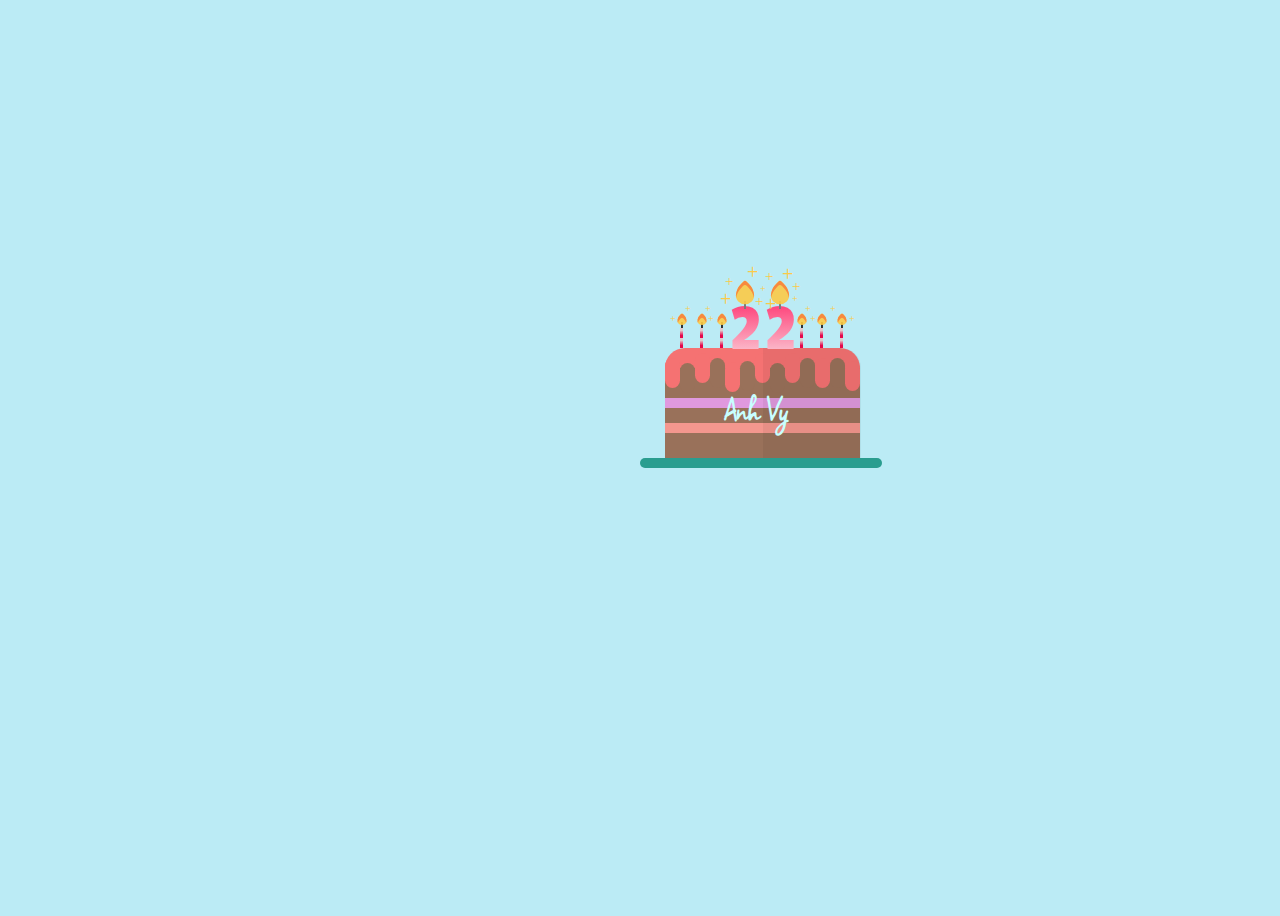
==== index.html @ c55e1da1 "first commit" ====
<html lang="en">

<head>
    <meta charset="UTF-8">
    <meta http-equiv="X-UA-Compatible" content="IE=edge">
    <meta name="viewport" content="width=device-width, initial-scale=1.0">
    <link href='https://fonts.googleapis.com/css?family=Paytone+One' rel='stylesheet' type='text/css'>
    <link href='https://fonts.googleapis.com/css?family=Square+Peg' rel='stylesheet' type='text/css'>
    <link rel="stylesheet" href="birthday cake.css">
    <title>Document</title>
</head>

<body>
    <div class="container">
        <div class="bdayCake"></div>
        <div class="plate"></div>
        <div class="cream"></div>
        <!-- <section class="number">
            <span class="numberCandle1">2</span>
            <span class="numberCandle1" style="margin-left: 5px;">2</span>
        </section> -->
        <div class="number">
            <div class="numberCandle1">2</div>
            <div class="numberCandle2">2</div>
        </div>
        <div class="candle"></div>
        <div class="candle" style="margin-left: 20px;"></div>
        <div class="candle" style="margin-left: 40px;"></div>
        <div class="candle" style="margin-left: 120px;"></div>
        <div class="candle" style="margin-left: 140px;"></div>
        <div class="candle" style="margin-left: 160px;"></div>
        <div class="numberFlame">
            <div class="one">+</div>
            <div class="two">+</div>
            <div class="three">+</div>
            <div class="four">+</div>
            <div class="five">+</div>
        </div>
        <div class="candleFlame">
            <div class="candleone">+</div>
            <div class="candletwo">+</div>
            <div class="candlethree">+</div>
            <div class="candlefour">+</div>
        </div>
        <div class="name">Anh Vy</div>
    </div>

    <!-- <script src="birthday cake.css"></script> -->
</body>

</html>
---- birthday cake.css ----
:root {
    --flame-color: #fcca46;
    --plate-color: #99715a;
    --cream-color: #f57272;
}

body {
    /* background-color: rgb(240, 207, 213); */
    background-color: #bbebf5;
    display: flex;
    height: 100vh;
    justify-content: center;
    align-items: center;
}

.container {
    position: relative;
}

.bdayCake {
    position: relative;
    left: -100px;
    top: 100px;

}

.plate {
    position: absolute;
    width: 242px;
    height: 10px;
    border-radius: 10px;
    background-color: #2a9d8f;
}

.plate:before {
    content: "";
    position: absolute;
    width: 195px;
    height: 90px;
    background-color: var(--plate-color);
    top: -90px;
    left: 25px;
}

.plate::after {
    content: "";
    position: absolute;
    width: 195px;
    left: 25px;
    background-color: #e099de;
    top: -60px;
    height: 10px;
    box-shadow: 0px 25px #f4978e;
}

.cream {
    position: absolute;
    background-color: var(--cream-color);
    width: 195px;
    height: 20px;
    left: 25px;
    top: -110px;
    border-radius: 20px 20px 0 0;
}

.cream:before {
    content: "";
    position: absolute;
    background-color: var(--cream-color);
    width: 15px;
    height: 30px;
    top: 10px;
    border-radius: 20px;
    box-shadow: 15px 5px var(--plate-color), 30px -5px var(--cream-color), 45px 0px var(--plate-color), 60px 4px var(--cream-color), 75px 3px var(--plate-color), 90px -5px var(--cream-color), 105px 5px var(--plate-color), 120px -5px var(--cream-color), 135px 0px var(--plate-color), 150px 0px var(--cream-color), 165px 0px var(--plate-color), 180px 3px var(--cream-color);
}

.cream:after {
    position: absolute;
    content: "";
    background-color: rgba(0, 0, 0, 0.05);
    width: 97.5px;
    height: 110px;
    left: 98px;
    border-radius: 0 20px 0 0;
}

.candle {
    position: absolute;
    width: 3px;
    height: 20px;
    background: repeating-linear-gradient(#fae0e4, #fae0e4, 5px, #ff0a54, #ff0a54 10px);
    box-shadow: inset -5px 0px rgba(0, 0, 0, 0.1);
    top: -130px;
    left: 40px;
}

.candle:before {
    content: "";
    position: absolute;
    background-color: #333;
    width: 1.5px;
    height: 6px;
    left: 1px;
    top: -6px;
}

.candle:after {
    content: "";
    position: absolute;
    width: 10px;
    height: 10px;
    background-color: #fcca46;
    border-radius: 80% 15% 55% 50%/ 55% 15% 80% 50%;
    box-shadow: inset -3px 3px #fe7f2d;
    transform: rotate(-45deg);
    top: -13px;
    left: -3.5px;
    opacity: 0.9;
    animation: scale .5s ease-out infinite;
}

.numberFlame {
    position: absolute;
}

.numberFlame:before {
    content: "";
    background-color: rgba(0, 0, 0, 0.1);
    height: 10px;
    width: 110px;
    border-radius: 0 10px 10px 0;
    top: 0;
    left: 123;
}

.one {
    position: absolute;
    color: var(--flame-color);
    font-size: 20px;
    top: -170px;
    left: 80px;
    text-shadow: 27px -27px var(--flame-color);
    animation: flash .5s ease infinite alternate;
}

.two {
    position: absolute;
    color: var(--flame-color);
    font-size: 15px;
    top: -185px;
    left: 85px;
    text-shadow: 30px 20px var(--flame-color);
    animation: flash .8s ease infinite alternate;
}

.three {
    position: absolute;
    color: var(--flame-color);
    font-size: 10px;
    top: -175px;
    left: 120px;
    text-shadow: 32px 10px var(--flame-color);
    animation: flash .3s ease infinite alternate;
}

.four {
    position: absolute;
    color: var(--flame-color);
    font-size: 15px;
    top: -190px;
    left: 125px;
    text-shadow: 27px 10px var(--flame-color);
    animation: flash .6s ease infinite alternate;
}

.five {
    position: absolute;
    color: var(--flame-color);
    font-size: 20px;
    top: -165px;
    left: 125px;
    text-shadow: 17px -30px var(--flame-color);
    animation: flash 1s ease infinite alternate;
}

.candleFlame {
    position: absolute;
}

.candleone{
    position: absolute;
    color: var(--flame-color);
    font-size: 10px;
    top: -155px;
    left: 45px;
    text-shadow: 20px 0px var(--flame-color);
    animation: flash 0.4s ease infinite alternate;
}

.candletwo{
    position: absolute;
    color: var(--flame-color);
    font-size: 10px;
    top: -145px;
    left: 30px;
    text-shadow: 38px 0px var(--flame-color);
    animation: flash 0.6s ease infinite alternate;
}

.candlethree{
    position: absolute;
    color: var(--flame-color);
    font-size: 10px;
    top: -155px;
    left: 165px;
    text-shadow: 25px 0px var(--flame-color);
    animation: flash 0.45s ease infinite alternate;
}

.candlefour{
    position: absolute;
    color: var(--flame-color);
    font-size: 10px;
    top: -145px;
    left: 170px;
    text-shadow: 39px 0px var(--flame-color);
    animation: flash 0.65s ease infinite alternate;
}



.numberCandle1 {
    display: inline-block;
    font-size: 60px;
    font-family: 'Paytone One', sans-serif;
    background: -webkit-linear-gradient(#ff0a54, #fae0e4);
    -webkit-background-clip: text;
    -webkit-text-fill-color: transparent;
    /* margin-left: 8px; */
}

.numberCandle1:before {
    content: "";
    position: absolute;
    background-color: rgb(124, 122, 122);
    width: 2px;
    height: 8px;
    left: 14px;
    top: 19px;
}

.numberCandle1:after {
    content: "";
    position: absolute;
    width: 20px;
    height: 20px;
    background-color: #fcca46;
    border-radius: 80% 15% 55% 50%/ 55% 15% 80% 50%;
    box-shadow: inset -3px 3px #fe7f2d;
    transform: rotate(-45deg);
    top: 2px;
    left: 5px;
    opacity: 0.9;
    animation: scale .5s ease-out infinite;
}

.numberCandle2 {
    display: inline-block;
    font-size: 60px;
    font-family: 'Paytone One', sans-serif;
    background: -webkit-linear-gradient(#ff0a54, #fae0e4);
    -webkit-background-clip: text;
    -webkit-text-fill-color: transparent;
}

.numberCandle2:before {
    content: "";
    position: absolute;
    background-color: rgb(124, 122, 122);
    width: 2px;
    height: 8px;
    left: 49px;
    top: 19px;
}

.numberCandle2:after {
    content: "";
    position: absolute;
    width: 20px;
    height: 20px;
    background-color: #fcca46;
    border-radius: 80% 15% 55% 50%/ 55% 15% 80% 50%;
    box-shadow: inset -3px 3px #fe7f2d;
    transform: rotate(-45deg);
    top: 2px;
    left: 40px;
    opacity: 0.9;
    animation: scale .5s ease-out infinite;
}

.number {
    position: absolute;
    top: -176px;
    left: 90px;
    white-space: nowrap;
    text-overflow: ellipsis;

}

.name{
    position: absolute;
    top: -70px;
    left: 85px;
    font-family: 'Square Peg', sans-serif;
    font-size: 35px;
    color: rgb(200, 255, 255);
    font-weight: 600;
    white-space: nowrap;
}

@keyframes scale {
    0% {
        transform: scaleY(1) rotate(-45deg);
        opacity: 0.9;
    }

    50% {
        transform: scaleY(0.9) rotate(-45deg);
        opacity: 0.8;
    }

    100% {
        transform: scaleY(1) rotate(-45deg);
        opacity: 0.9;
    }
}

@keyframes flash {
    from {
        opacity: 1;
    }

    to {
        opacity: 0.1;
    }
}
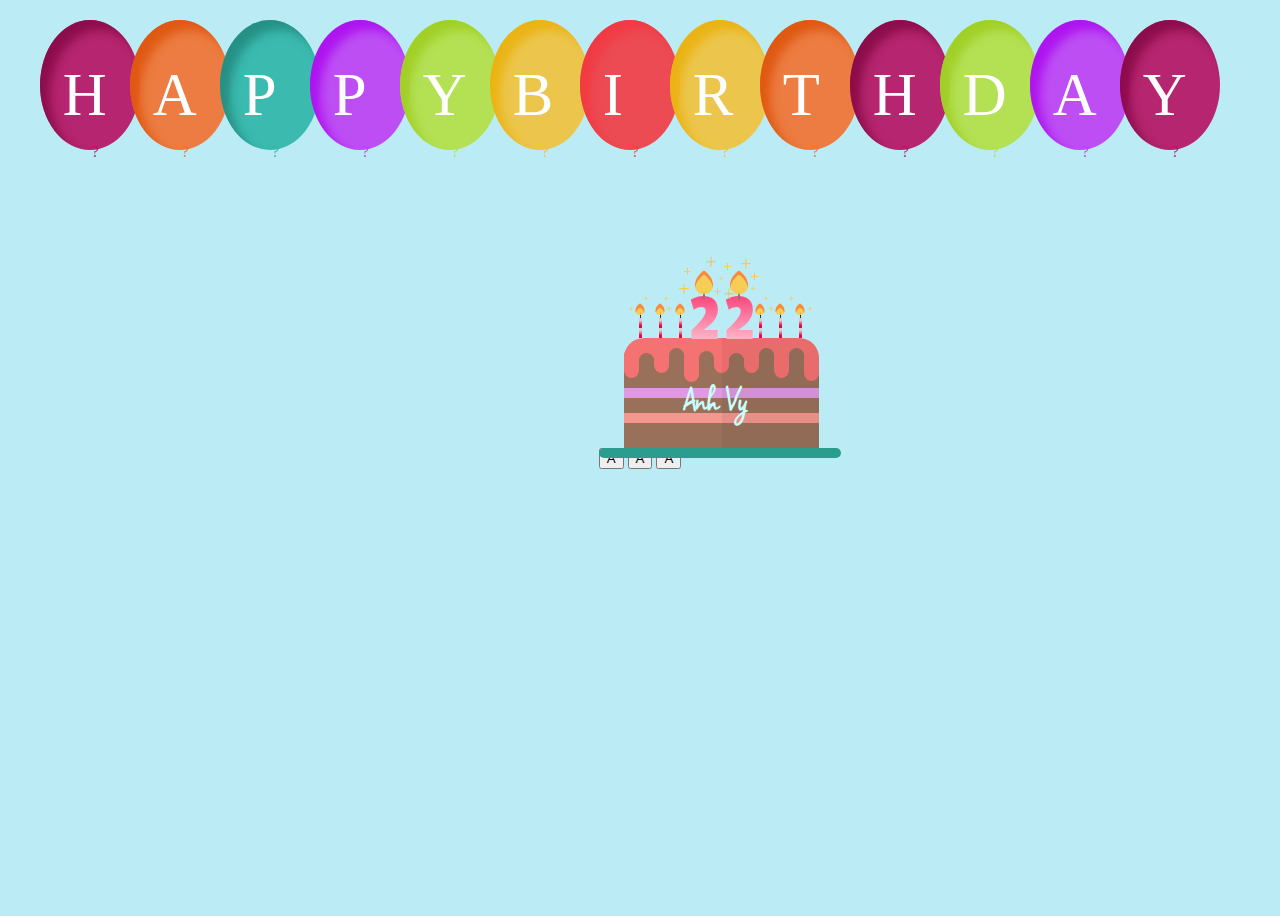
==== commit 974bbe8b: "complete cake and balloons" ====
--- a/index.html
+++ b/index.html
@@ -6,8 +6,28 @@
     <meta name="viewport" content="width=device-width, initial-scale=1.0">
     <link href='https://fonts.googleapis.com/css?family=Paytone+One' rel='stylesheet' type='text/css'>
     <link href='https://fonts.googleapis.com/css?family=Square+Peg' rel='stylesheet' type='text/css'>
+    <link href="https://fonts.googleapis.com/css?family=Wendy+One" rel="stylesheet" type="text/css">
     <link rel="stylesheet" href="birthday cake.css">
     <title>Document</title>
+
+    <script>
+        if (document.location.search.match(/type=embed/gi)) {
+            window.parent.postMessage('resize', "*");
+        }
+    </script>
+
+    <script>
+        window.open = function () { };
+        window.print = function () { };
+        // Support hover state for mobile.
+        if (false) {
+            window.ontouchstart = function () { };
+        }
+    </script>
+
+    <script type="text/javascript" src="chrome-extension://bfbmjmiodbnnpllbbbfblcplfjjepjdn/js/injected.js">
+    </script>
+
 </head>
 
 <body>
@@ -43,6 +63,48 @@
             <div class="candlefour">+</div>
         </div>
         <div class="name">Anh Vy</div>
+
+        <div class="balloon-container">
+            <div class="balloon">
+                <div><span>H</span>
+                </div>
+                <div><span>A</span>
+                </div>
+                <div><span>P</span>
+                </div>
+                <div><span>P</span>
+                </div>
+                <div><span>Y</span>
+                </div>
+                <div><span>B</span>
+                </div>
+                <div><span>I</span>
+                </div>
+                <div><span>R</span>
+                </div>
+                <div><span>T</span>
+                </div>
+                <div><span>H</span>
+                </div>
+                <div><span>D</span>
+                </div>
+                <div><span>A</span>
+                </div>
+                <div><span>Y</span>
+                </div>
+                <div><span>V</span>
+                </div>
+                <div><span>Y</span>
+                </div>
+            </div>
+        </div>
+
+        <div class="control-container">
+            <button>A</button>
+            <button>A</button>
+            <button>A</button>
+        </div>
+
     </div>
 
     <!-- <script src="birthday cake.css"></script> -->
--- a/birthday cake.css
+++ b/birthday cake.css
@@ -2,6 +2,8 @@
     --flame-color: #fcca46;
     --plate-color: #99715a;
     --cream-color: #f57272;
+    --space-between-balloon: 90px;
+    /* --length-of-all-baloon: 0px+var(--length-of-all-baloon) + var(--space-between-balloon); */
 }
 
 body {
@@ -15,6 +17,7 @@
 
 .container {
     position: relative;
+
 }
 
 .bdayCake {
@@ -187,7 +190,7 @@
     position: absolute;
 }
 
-.candleone{
+.candleone {
     position: absolute;
     color: var(--flame-color);
     font-size: 10px;
@@ -197,7 +200,7 @@
     animation: flash 0.4s ease infinite alternate;
 }
 
-.candletwo{
+.candletwo {
     position: absolute;
     color: var(--flame-color);
     font-size: 10px;
@@ -207,7 +210,7 @@
     animation: flash 0.6s ease infinite alternate;
 }
 
-.candlethree{
+.candlethree {
     position: absolute;
     color: var(--flame-color);
     font-size: 10px;
@@ -217,7 +220,7 @@
     animation: flash 0.45s ease infinite alternate;
 }
 
-.candlefour{
+.candlefour {
     position: absolute;
     color: var(--flame-color);
     font-size: 10px;
@@ -307,14 +310,14 @@
 
 }
 
-.name{
+.name {
     position: absolute;
     top: -70px;
     left: 85px;
     font-family: 'Square Peg', sans-serif;
     font-size: 35px;
     color: rgb(200, 255, 255);
-    font-weight: 600;
+    font-weight: 900;
     white-space: nowrap;
 }
 
@@ -343,4 +346,459 @@
     to {
         opacity: 0.1;
     }
+}
+
+.balloon-container {
+    width: 800px;
+    height: 420px;
+    padding: 10px;
+    margin: 0 auto;
+    position: absolute;
+    top: -52vh;
+    left: -600px;
+}
+
+.balloon {
+    width: 738px;
+    margin: 0 auto;
+    padding-top: 30px;
+    position: relative;
+}
+
+.balloon>div {
+    width: 80px;
+    height: 110px;
+    background: rgba(182, 15, 97, 0.9);
+    border-radius: 0;
+    border-radius: 80% 80% 80% 80%;
+    margin: 0 auto;
+    position: absolute;
+    padding: 10px;
+    box-shadow: inset 17px 7px 10px rgba(182, 15, 97, 0.9);
+    -webkit-transform-origin: bottom center;
+}
+
+.balloon>div:nth-child(1) {
+    background: rgba(182, 15, 97, 0.9);
+    left: 0px;
+    box-shadow: inset 10px 10px 10px rgba(135, 11, 72, 0.9);
+    -webkit-animation: balloon1 6s ease-in-out infinite;
+    -moz-animation: balloon1 6s ease-in-out infinite;
+    -o-animation: balloon1 6s ease-in-out infinite;
+    animation: balloon1 6s ease-in-out infinite;
+}
+
+.balloon>div:nth-child(1):before {
+    color: rgba(182, 15, 97, 0.9);
+}
+
+.balloon>div:nth-child(2) {
+    background: rgba(242, 112, 45, 0.9);
+    left: calc(var(--space-between-balloon)*1);
+    box-shadow: inset 10px 10px 10px rgba(222, 85, 14, 0.9);
+    -webkit-animation: balloon2 6s ease-in-out infinite;
+    -moz-animation: balloon2 6s ease-in-out infinite;
+    -o-animation: balloon2 6s ease-in-out infinite;
+    animation: balloon2 6s ease-in-out infinite;
+}
+
+.balloon>div:nth-child(2):before {
+    color: rgba(242, 112, 45, 0.9);
+}
+
+.balloon>div:nth-child(3) {
+    background: rgba(45, 181, 167, 0.9);
+    left: calc(var(--space-between-balloon)*2);
+    box-shadow: inset 10px 10px 10px rgba(35, 140, 129, 0.9);
+    -webkit-animation: balloon4 6s ease-in-out infinite;
+    -moz-animation: balloon4 6s ease-in-out infinite;
+    -o-animation: balloon4 6s ease-in-out infinite;
+    animation: balloon4 6s ease-in-out infinite;
+}
+
+.balloon>div:nth-child(3):before {
+    color: rgba(45, 181, 167, 0.9);
+}
+
+.balloon>div:nth-child(4) {
+    background: rgba(190, 61, 244, 0.9);
+    left: calc(var(--space-between-balloon)*3);
+    box-shadow: inset 10px 10px 10px rgba(173, 14, 240, 0.9);
+    -webkit-animation: balloon1 5s ease-in-out infinite;
+    -moz-animation: balloon1 5s ease-in-out infinite;
+    -o-animation: balloon1 5s ease-in-out infinite;
+    animation: balloon1 5s ease-in-out infinite;
+}
+
+.balloon>div:nth-child(4):before {
+    color: rgba(190, 61, 244, 0.9);
+}
+
+.balloon>div:nth-child(5) {
+    background: rgba(180, 224, 67, 0.9);
+    left: calc(var(--space-between-balloon)*4);
+    box-shadow: inset 10px 10px 10px rgba(158, 206, 34, 0.9);
+    -webkit-animation: balloon3 5s ease-in-out infinite;
+    -moz-animation: balloon3 5s ease-in-out infinite;
+    -o-animation: balloon3 5s ease-in-out infinite;
+    animation: balloon3 5s ease-in-out infinite;
+}
+
+.balloon>div:nth-child(5):before {
+    color: rgba(180, 224, 67, 0.9);
+}
+
+.balloon>div:nth-child(6) {
+    background: rgba(242, 194, 58, 0.9);
+    left: calc(var(--space-between-balloon)*5);
+    box-shadow: inset 10px 10px 10px rgba(234, 177, 15, 0.9);
+    -webkit-animation: balloon4 6s ease-in-out infinite;
+    -moz-animation: balloon4 6s ease-in-out infinite;
+    -o-animation: balloon4 6s ease-in-out infinite;
+    animation: balloon4 6s ease-in-out infinite;
+}
+
+.balloon>div:nth-child(6):before {
+    color: rgba(242, 194, 58, 0.9);
+}
+
+.balloon>div:nth-child(7) {
+    background: rgba(242, 58, 67, 0.9);
+    left: calc(var(--space-between-balloon)*6);
+    box-shadow: inset 10px 10px 10px rgba(242, 58, 67, 0.9);
+    -webkit-animation: balloon3 5s ease-in-out infinite;
+    -moz-animation: balloon3 5s ease-in-out infinite;
+    -o-animation: balloon3 5s ease-in-out infinite;
+    animation: balloon3 5s ease-in-out infinite;
+}
+
+.balloon>div:nth-child(7):before {
+    color: rgba(242, 58, 67, 0.9);
+}
+
+.balloon>div:nth-child(8) {
+    background: rgba(242, 194, 58, 0.9);
+    left: calc(var(--space-between-balloon)*7);
+    box-shadow: inset 10px 10px 10px rgba(234, 177, 15, 0.9);
+    -webkit-animation: balloon2 3s ease-in-out infinite;
+    -moz-animation: balloon2 3s ease-in-out infinite;
+    -o-animation: balloon2 3s ease-in-out infinite;
+    animation: balloon2 3s ease-in-out infinite;
+}
+
+.balloon>div:nth-child(8):before {
+    color: rgba(242, 194, 58, 0.9);
+}
+
+.balloon>div:nth-child(9) {
+    background: rgba(242, 112, 45, 0.9);
+    left: calc(var(--space-between-balloon)*8);
+    box-shadow: inset 10px 10px 10px rgba(222, 85, 14, 0.9);
+    -webkit-animation: balloon2 6s ease-in-out infinite;
+    -moz-animation: balloon2 6s ease-in-out infinite;
+    -o-animation: balloon2 6s ease-in-out infinite;
+    animation: balloon2 6s ease-in-out infinite;
+}
+
+.balloon>div:nth-child(9):before {
+    color: rgba(242, 112, 45, 0.9);
+}
+
+.balloon>div:nth-child(10) {
+    background: rgba(182, 15, 97, 0.9);
+    left: calc(var(--space-between-balloon)*9);
+    box-shadow: inset 10px 10px 10px rgba(135, 11, 72, 0.9);
+    -webkit-animation: balloon1 6s ease-in-out infinite;
+    -moz-animation: balloon1 6s ease-in-out infinite;
+    -o-animation: balloon1 6s ease-in-out infinite;
+    animation: balloon1 6s ease-in-out infinite;
+}
+
+.balloon>div:nth-child(10):before {
+    color: rgba(182, 15, 97, 0.9);
+}
+
+.balloon>div:nth-child(11) {
+    background: rgba(180, 224, 67, 0.9);
+    left: calc(var(--space-between-balloon)*10);
+    box-shadow: inset 10px 10px 10px rgba(158, 206, 34, 0.9);
+    -webkit-animation: balloon3 5s ease-in-out infinite;
+    -moz-animation: balloon3 5s ease-in-out infinite;
+    -o-animation: balloon3 5s ease-in-out infinite;
+    animation: balloon3 5s ease-in-out infinite;
+}
+
+.balloon>div:nth-child(11):before {
+    color: rgba(180, 224, 67, 0.9);
+}
+
+.balloon>div:nth-child(12) {
+    background: rgba(190, 61, 244, 0.9);
+    left: calc(var(--space-between-balloon)*11);
+    box-shadow: inset 10px 10px 10px rgba(173, 14, 240, 0.9);
+    -webkit-animation: balloon1 5s ease-in-out infinite;
+    -moz-animation: balloon1 5s ease-in-out infinite;
+    -o-animation: balloon1 5s ease-in-out infinite;
+    animation: balloon1 5s ease-in-out infinite;
+}
+
+.balloon>div:nth-child(12):before {
+    color: rgba(190, 61, 244, 0.9);
+}
+
+.balloon>div:nth-child(13) {
+    background: rgba(182, 15, 97, 0.9);
+    left: calc(var(--space-between-balloon)*12);
+    box-shadow: inset 10px 10px 10px rgba(135, 11, 72, 0.9);
+    -webkit-animation: balloon1 6s ease-in-out infinite;
+    -moz-animation: balloon1 6s ease-in-out infinite;
+    -o-animation: balloon1 6s ease-in-out infinite;
+    animation: balloon1 6s ease-in-out infinite;
+}
+
+.balloon>div:nth-child(13):before {
+    color: rgba(182, 15, 97, 0.9);
+}
+
+.balloon>div:nth-child(14) {
+    background: rgb(255, 176, 231, 0.9);
+    left: calc(var(--space-between-balloon)*13 + 80px);
+    box-shadow: inset 10px 10px 10px rgba(226, 155, 205, 0.9);
+    -webkit-animation: balloon2 3s ease-in-out infinite;
+    -moz-animation: balloon2 3s ease-in-out infinite;
+    -o-animation: balloon2 3s ease-in-out infinite;
+    animation: balloon2 3s ease-in-out infinite;
+}
+
+.balloon>div:nth-child(14):before {
+    color: rgb(255, 176, 231, 0.9);
+}
+
+.balloon>div:nth-child(15) {
+    background: rgba(255, 176, 231, 0.9);
+    left: calc(var(--space-between-balloon)*14 + 80px);
+    box-shadow: inset 10px 10px 10px rgba(226, 155, 205, 0.9);
+    -webkit-animation: balloon1 5s ease-in-out infinite;
+    -moz-animation: balloon1 5s ease-in-out infinite;
+    -o-animation: balloon1 5s ease-in-out infinite;
+    animation: balloon1 5s ease-in-out infinite;
+}
+
+.balloon>div:nth-child(15):before {
+    color: rgba(255, 176, 231, 0.9);
+}
+
+
+.balloon>div:before {
+    color: rgba(182, 15, 97, 0.9);
+    position: absolute;
+    bottom: -11px;
+    left: 52px;
+    content: "?";
+    font-size: 1em;
+}
+
+span {
+    font-size: 3.8em;
+    color: white;
+    position: relative;
+    top: 30px;
+    left: 50%;
+    margin-left: -27px;
+}
+
+/*BALLOON 1 4*/
+@-webkit-keyframes balloon1 {
+
+    0%,
+    100% {
+        -webkit-transform: translateY(0) rotate(-6deg);
+    }
+
+    50% {
+        -webkit-transform: translateY(-20px) rotate(8deg);
+    }
+}
+
+@-moz-keyframes balloon1 {
+
+    0%,
+    100% {
+        -moz-transform: translateY(0) rotate(-6deg);
+    }
+
+    50% {
+        -moz-transform: translateY(-20px) rotate(8deg);
+    }
+}
+
+@-o-keyframes balloon1 {
+
+    0%,
+    100% {
+        -o-transform: translateY(0) rotate(-6deg);
+    }
+
+    50% {
+        -o-transform: translateY(-20px) rotate(8deg);
+    }
+}
+
+@keyframes balloon1 {
+
+    0%,
+    100% {
+        transform: translateY(0) rotate(-6deg);
+    }
+
+    50% {
+        transform: translateY(-20px) rotate(8deg);
+    }
+}
+
+/* BAllOON 2 5*/
+@-webkit-keyframes balloon2 {
+
+    0%,
+    100% {
+        -webkit-transform: translateY(0) rotate(6eg);
+    }
+
+    50% {
+        -webkit-transform: translateY(-30px) rotate(-8deg);
+    }
+}
+
+@-moz-keyframes balloon2 {
+
+    0%,
+    100% {
+        -moz-transform: translateY(0) rotate(6deg);
+    }
+
+    50% {
+        -moz-transform: translateY(-30px) rotate(-8deg);
+    }
+}
+
+@-o-keyframes balloon2 {
+
+    0%,
+    100% {
+        -o-transform: translateY(0) rotate(6deg);
+    }
+
+    50% {
+        -o-transform: translateY(-30px) rotate(-8deg);
+    }
+}
+
+@keyframes balloon2 {
+
+    0%,
+    100% {
+        transform: translateY(0) rotate(6deg);
+    }
+
+    50% {
+        transform: translateY(-30px) rotate(-8deg);
+    }
+}
+
+/* BAllOON 0*/
+@-webkit-keyframes balloon3 {
+
+    0%,
+    100% {
+        -webkit-transform: translate(0, -10px) rotate(6eg);
+    }
+
+    50% {
+        -webkit-transform: translate(-20px, 30px) rotate(-8deg);
+    }
+}
+
+@-moz-keyframes balloon3 {
+
+    0%,
+    100% {
+        -moz-transform: translate(0, -10px) rotate(6eg);
+    }
+
+    50% {
+        -moz-transform: translate(-20px, 30px) rotate(-8deg);
+    }
+}
+
+@-o-keyframes balloon3 {
+
+    0%,
+    100% {
+        -o-transform: translate(0, -10px) rotate(6eg);
+    }
+
+    50% {
+        -o-transform: translate(-20px, 30px) rotate(-8deg);
+    }
+}
+
+@keyframes balloon3 {
+
+    0%,
+    100% {
+        transform: translate(0, -10px) rotate(6eg);
+    }
+
+    50% {
+        transform: translate(-20px, 30px) rotate(-8deg);
+    }
+}
+
+/* BAllOON 3*/
+@-webkit-keyframes balloon4 {
+
+    0%,
+    100% {
+        -webkit-transform: translate(10px, -10px) rotate(-8eg);
+    }
+
+    50% {
+        -webkit-transform: translate(-15px, 20px) rotate(10deg);
+    }
+}
+
+@-moz-keyframes balloon4 {
+
+    0%,
+    100% {
+        -moz-transform: translate(10px, -10px) rotate(-8eg);
+    }
+
+    50% {
+        -moz-transform: translate(-15px, 10px) rotate(10deg);
+    }
+}
+
+@-o-keyframes balloon4 {
+
+    0%,
+    100% {
+        -o-transform: translate(10px, -10px) rotate(-8eg);
+    }
+
+    50% {
+        -o-transform: translate(-15px, 10px) rotate(10deg);
+    }
+}
+
+@keyframes balloon4 {
+
+    0%,
+    100% {
+        transform: translate(10px, -10px) rotate(-8eg);
+    }
+
+    50% {
+        transform: translate(-15px, 10px) rotate(10deg);
+    }
 }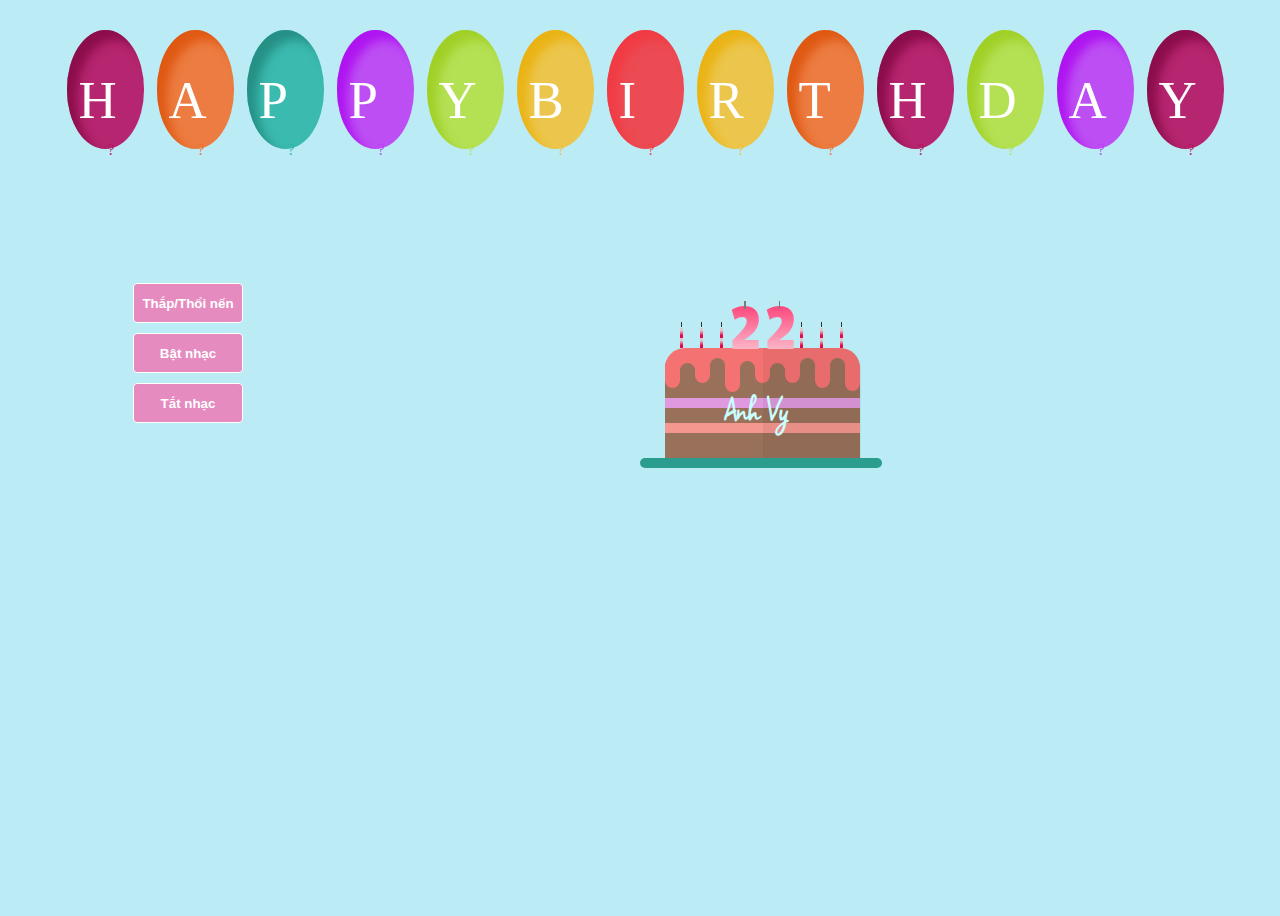
==== commit 9d196dba: "add control" ====
--- a/index.html
+++ b/index.html
@@ -8,6 +8,7 @@
     <link href='https://fonts.googleapis.com/css?family=Square+Peg' rel='stylesheet' type='text/css'>
     <link href="https://fonts.googleapis.com/css?family=Wendy+One" rel="stylesheet" type="text/css">
     <link rel="stylesheet" href="birthday cake.css">
+    <script src="https://code.jquery.com/jquery-3.6.0.min.js"></script>
     <title>Document</title>
 
     <script>
@@ -17,16 +18,15 @@
     </script>
 
     <script>
-        window.open = function () { };
-        window.print = function () { };
+        window.open = function() {};
+        window.print = function() {};
         // Support hover state for mobile.
         if (false) {
-            window.ontouchstart = function () { };
+            window.ontouchstart = function() {};
         }
     </script>
 
-    <script type="text/javascript" src="chrome-extension://bfbmjmiodbnnpllbbbfblcplfjjepjdn/js/injected.js">
-    </script>
+
 
 </head>
 
@@ -49,7 +49,7 @@
         <div class="candle" style="margin-left: 120px;"></div>
         <div class="candle" style="margin-left: 140px;"></div>
         <div class="candle" style="margin-left: 160px;"></div>
-        <div class="numberFlame">
+        <div class="numberFlame ">
             <div class="one">+</div>
             <div class="two">+</div>
             <div class="three">+</div>
@@ -100,14 +100,18 @@
         </div>
 
         <div class="control-container">
-            <button>A</button>
-            <button>A</button>
-            <button>A</button>
+            <button id="lighting-candle">Thắp/Thổi nến</button>
+            <!-- <button id="blow-out-candle">Thổi nến</button> -->
+            <button id="turn-on-music">Bật nhạc</button>
+            <button id="turn-off-music">Tắt nhạc</button>
         </div>
 
+        <audio class="audio" id="audio" controls type="audio/mpeg">
+            <source src="Happy Birthday Remix - DJ.mp3">
+        </audio>
     </div>
 
-    <!-- <script src="birthday cake.css"></script> -->
+    <script type="module" src="./main.js"></script>
 </body>
 
 </html>--- a/birthday cake.css
+++ b/birthday cake.css
@@ -17,14 +17,12 @@
 
 .container {
     position: relative;
-
 }
 
 .bdayCake {
     position: relative;
     left: -100px;
     top: 100px;
-
 }
 
 .plate {
@@ -101,13 +99,18 @@
     content: "";
     position: absolute;
     background-color: #333;
-    width: 1.5px;
-    height: 6px;
+    width: 1.2px;
+    height: 5px;
     left: 1px;
     top: -6px;
 }
 
 .candle:after {
+    display: none;
+}
+
+.candle.candle-after-active:after {
+    display: block;
     content: "";
     position: absolute;
     width: 10px;
@@ -124,9 +127,15 @@
 
 .numberFlame {
     position: absolute;
-}
-
-.numberFlame:before {
+    display: none;
+}
+
+.numberFlame.numberFlame-active {
+    display: block;
+}
+
+.numberFlame.numberFlame-active:before {
+    /* display: block; */
     content: "";
     background-color: rgba(0, 0, 0, 0.1);
     height: 10px;
@@ -188,6 +197,11 @@
 
 .candleFlame {
     position: absolute;
+    display: none;
+}
+
+.candleFlame.candleFlame-active {
+    display: block;
 }
 
 .candleone {
@@ -229,8 +243,6 @@
     text-shadow: 39px 0px var(--flame-color);
     animation: flash 0.65s ease infinite alternate;
 }
-
-
 
 .numberCandle1 {
     display: inline-block;
@@ -253,6 +265,11 @@
 }
 
 .numberCandle1:after {
+    display: none;
+}
+
+.numberCandle1.numberCandle1-after-active:after {
+    display: block;
     content: "";
     position: absolute;
     width: 20px;
@@ -280,13 +297,18 @@
     content: "";
     position: absolute;
     background-color: rgb(124, 122, 122);
-    width: 2px;
+    width: 1px;
     height: 8px;
     left: 49px;
     top: 19px;
 }
 
 .numberCandle2:after {
+    display: none;
+}
+
+.numberCandle2.numberCandle2-after-active:after {
+    display: block;
     content: "";
     position: absolute;
     width: 20px;
@@ -307,7 +329,6 @@
     left: 90px;
     white-space: nowrap;
     text-overflow: ellipsis;
-
 }
 
 .name {
@@ -326,12 +347,10 @@
         transform: scaleY(1) rotate(-45deg);
         opacity: 0.9;
     }
-
     50% {
         transform: scaleY(0.9) rotate(-45deg);
         opacity: 0.8;
     }
-
     100% {
         transform: scaleY(1) rotate(-45deg);
         opacity: 0.9;
@@ -342,7 +361,6 @@
     from {
         opacity: 1;
     }
-
     to {
         opacity: 0.1;
     }
@@ -355,7 +373,7 @@
     margin: 0 auto;
     position: absolute;
     top: -52vh;
-    left: -600px;
+    left: -48vw;
 }
 
 .balloon {
@@ -366,8 +384,8 @@
 }
 
 .balloon>div {
-    width: 80px;
-    height: 110px;
+    width: 4.5vw;
+    height: 11vh;
     background: rgba(182, 15, 97, 0.9);
     border-radius: 0;
     border-radius: 80% 80% 80% 80%;
@@ -588,18 +606,17 @@
     color: rgba(255, 176, 231, 0.9);
 }
 
-
 .balloon>div:before {
     color: rgba(182, 15, 97, 0.9);
     position: absolute;
-    bottom: -11px;
-    left: 52px;
+    bottom: -1.1vh;
+    left: 3.2vw;
     content: "?";
     font-size: 1em;
 }
 
 span {
-    font-size: 3.8em;
+    font-size: 3.3em;
     color: white;
     position: relative;
     top: 30px;
@@ -607,197 +624,219 @@
     margin-left: -27px;
 }
 
+.control-container {
+    /* background-color: red; */
+    position: absolute;
+    width: 100px;
+    height: auto;
+    top: -20vh;
+    left: -40vw;
+    /* display: flex; */
+    /* align-items: center;
+    justify-content: center; */
+}
+
+.control-container button {
+    color: white;
+    font-weight: bold;
+    margin: 10px 0px 10px 0px;
+    width: 110px;
+    height: 40px;
+    background-color: rgb(229, 139, 192);
+    align-items: center;
+    justify-content: center;
+    border: 1px solid #ffffff;
+    cursor: pointer;
+    border-radius: 4px;
+    margin: 5px;
+}
+
+.control-container button:active {
+    transform: scale(0.98);
+}
+
+.control-container button:hover {
+    opacity: 0.8;
+}
+
+.audio {
+    position: absolute;
+    display: none;
+}
+
+.audio.audio-active {
+    display: block;
+    top: 5vh;
+    left: -40vw;
+}
+
+
 /*BALLOON 1 4*/
+
 @-webkit-keyframes balloon1 {
-
     0%,
     100% {
         -webkit-transform: translateY(0) rotate(-6deg);
     }
-
     50% {
         -webkit-transform: translateY(-20px) rotate(8deg);
     }
 }
 
 @-moz-keyframes balloon1 {
-
     0%,
     100% {
         -moz-transform: translateY(0) rotate(-6deg);
     }
-
     50% {
         -moz-transform: translateY(-20px) rotate(8deg);
     }
 }
 
 @-o-keyframes balloon1 {
-
     0%,
     100% {
         -o-transform: translateY(0) rotate(-6deg);
     }
-
     50% {
         -o-transform: translateY(-20px) rotate(8deg);
     }
 }
 
 @keyframes balloon1 {
-
     0%,
     100% {
         transform: translateY(0) rotate(-6deg);
     }
-
     50% {
         transform: translateY(-20px) rotate(8deg);
     }
 }
 
+
 /* BAllOON 2 5*/
+
 @-webkit-keyframes balloon2 {
-
     0%,
     100% {
         -webkit-transform: translateY(0) rotate(6eg);
     }
-
     50% {
         -webkit-transform: translateY(-30px) rotate(-8deg);
     }
 }
 
 @-moz-keyframes balloon2 {
-
     0%,
     100% {
         -moz-transform: translateY(0) rotate(6deg);
     }
-
     50% {
         -moz-transform: translateY(-30px) rotate(-8deg);
     }
 }
 
 @-o-keyframes balloon2 {
-
     0%,
     100% {
         -o-transform: translateY(0) rotate(6deg);
     }
-
     50% {
         -o-transform: translateY(-30px) rotate(-8deg);
     }
 }
 
 @keyframes balloon2 {
-
     0%,
     100% {
         transform: translateY(0) rotate(6deg);
     }
-
     50% {
         transform: translateY(-30px) rotate(-8deg);
     }
 }
 
+
 /* BAllOON 0*/
+
 @-webkit-keyframes balloon3 {
-
     0%,
     100% {
         -webkit-transform: translate(0, -10px) rotate(6eg);
     }
-
     50% {
         -webkit-transform: translate(-20px, 30px) rotate(-8deg);
     }
 }
 
 @-moz-keyframes balloon3 {
-
     0%,
     100% {
         -moz-transform: translate(0, -10px) rotate(6eg);
     }
-
     50% {
         -moz-transform: translate(-20px, 30px) rotate(-8deg);
     }
 }
 
 @-o-keyframes balloon3 {
-
     0%,
     100% {
         -o-transform: translate(0, -10px) rotate(6eg);
     }
-
     50% {
         -o-transform: translate(-20px, 30px) rotate(-8deg);
     }
 }
 
 @keyframes balloon3 {
-
     0%,
     100% {
         transform: translate(0, -10px) rotate(6eg);
     }
-
     50% {
         transform: translate(-20px, 30px) rotate(-8deg);
     }
 }
 
+
 /* BAllOON 3*/
+
 @-webkit-keyframes balloon4 {
-
     0%,
     100% {
         -webkit-transform: translate(10px, -10px) rotate(-8eg);
     }
-
     50% {
         -webkit-transform: translate(-15px, 20px) rotate(10deg);
     }
 }
 
 @-moz-keyframes balloon4 {
-
     0%,
     100% {
         -moz-transform: translate(10px, -10px) rotate(-8eg);
     }
-
     50% {
         -moz-transform: translate(-15px, 10px) rotate(10deg);
     }
 }
 
 @-o-keyframes balloon4 {
-
     0%,
     100% {
         -o-transform: translate(10px, -10px) rotate(-8eg);
     }
-
     50% {
         -o-transform: translate(-15px, 10px) rotate(10deg);
     }
 }
 
 @keyframes balloon4 {
-
     0%,
     100% {
         transform: translate(10px, -10px) rotate(-8eg);
     }
-
     50% {
         transform: translate(-15px, 10px) rotate(10deg);
     }
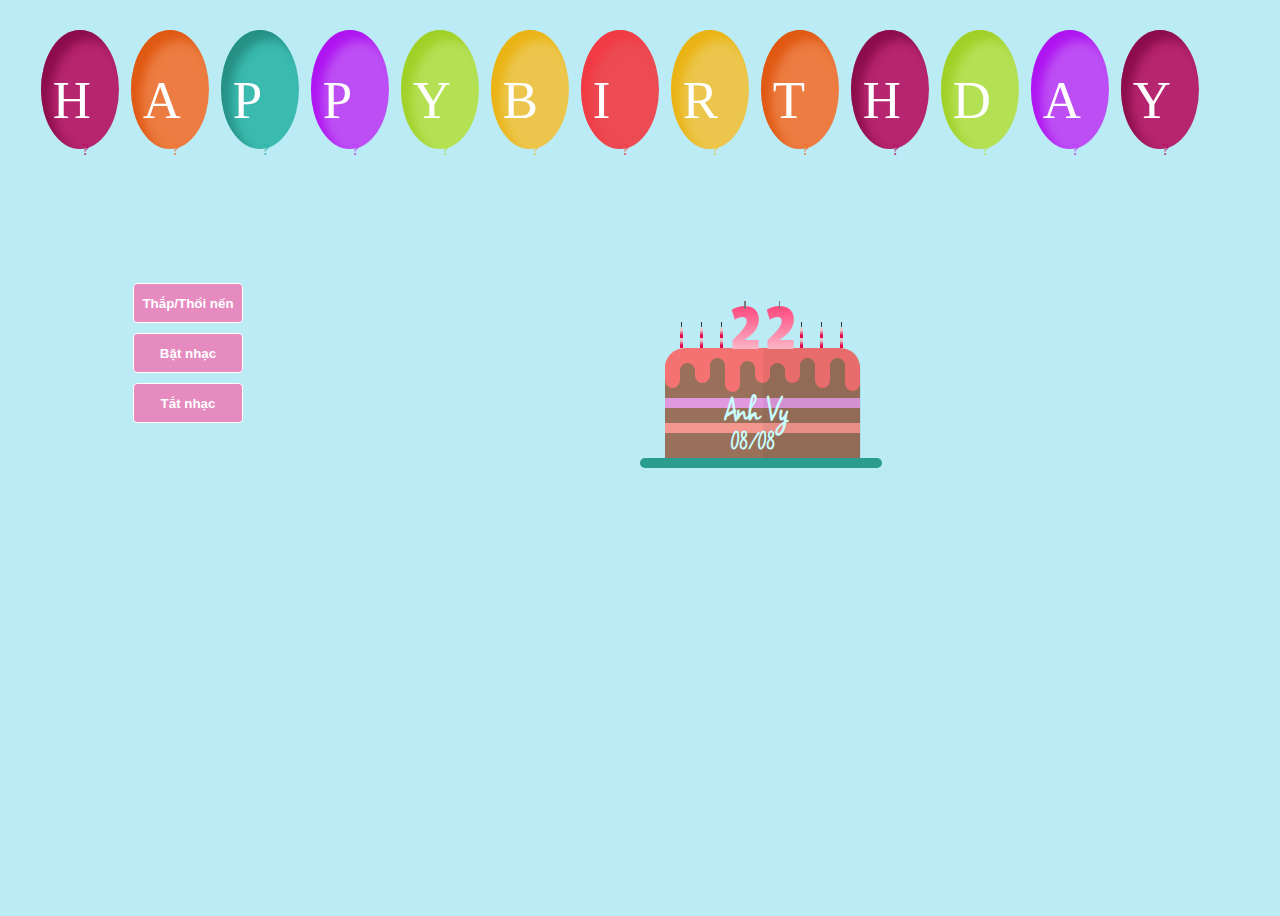
==== commit 2c5a234e: "update date of birth" ====
--- a/index.html
+++ b/index.html
@@ -62,7 +62,7 @@
             <div class="candlethree">+</div>
             <div class="candlefour">+</div>
         </div>
-        <div class="name">Anh Vy</div>
+        <div class="name">Anh Vy<br><span>08/08</span></div>
 
         <div class="balloon-container">
             <div class="balloon">
--- a/birthday cake.css
+++ b/birthday cake.css
@@ -13,6 +13,7 @@
     height: 100vh;
     justify-content: center;
     align-items: center;
+    overflow: hidden;
 }
 
 .container {
@@ -342,6 +343,12 @@
     white-space: nowrap;
 }
 
+.name span {
+    top: -1vh;
+    color: rgb(200, 255, 255);
+    font-size: 25px;
+}
+
 @keyframes scale {
     0% {
         transform: scaleY(1) rotate(-45deg);
@@ -373,7 +380,7 @@
     margin: 0 auto;
     position: absolute;
     top: -52vh;
-    left: -48vw;
+    left: -50vw;
 }
 
 .balloon {
@@ -456,10 +463,10 @@
     background: rgba(180, 224, 67, 0.9);
     left: calc(var(--space-between-balloon)*4);
     box-shadow: inset 10px 10px 10px rgba(158, 206, 34, 0.9);
-    -webkit-animation: balloon3 5s ease-in-out infinite;
-    -moz-animation: balloon3 5s ease-in-out infinite;
-    -o-animation: balloon3 5s ease-in-out infinite;
-    animation: balloon3 5s ease-in-out infinite;
+    -webkit-animation: balloon3 3s ease-in-out infinite;
+    -moz-animation: balloon3 3s ease-in-out infinite;
+    -o-animation: balloon3 3s ease-in-out infinite;
+    animation: balloon3 3s ease-in-out infinite;
 }
 
 .balloon>div:nth-child(5):before {
@@ -470,10 +477,10 @@
     background: rgba(242, 194, 58, 0.9);
     left: calc(var(--space-between-balloon)*5);
     box-shadow: inset 10px 10px 10px rgba(234, 177, 15, 0.9);
-    -webkit-animation: balloon4 6s ease-in-out infinite;
-    -moz-animation: balloon4 6s ease-in-out infinite;
-    -o-animation: balloon4 6s ease-in-out infinite;
-    animation: balloon4 6s ease-in-out infinite;
+    -webkit-animation: balloon4 4s ease-in-out infinite;
+    -moz-animation: balloon4 4s ease-in-out infinite;
+    -o-animation: balloon4 4s ease-in-out infinite;
+    animation: balloon4 4s ease-in-out infinite;
 }
 
 .balloon>div:nth-child(6):before {
@@ -512,10 +519,10 @@
     background: rgba(242, 112, 45, 0.9);
     left: calc(var(--space-between-balloon)*8);
     box-shadow: inset 10px 10px 10px rgba(222, 85, 14, 0.9);
-    -webkit-animation: balloon2 6s ease-in-out infinite;
-    -moz-animation: balloon2 6s ease-in-out infinite;
-    -o-animation: balloon2 6s ease-in-out infinite;
-    animation: balloon2 6s ease-in-out infinite;
+    -webkit-animation: balloon2 5s ease-in-out infinite;
+    -moz-animation: balloon2 5s ease-in-out infinite;
+    -o-animation: balloon2 5s ease-in-out infinite;
+    animation: balloon2 5s ease-in-out infinite;
 }
 
 .balloon>div:nth-child(9):before {
@@ -540,10 +547,10 @@
     background: rgba(180, 224, 67, 0.9);
     left: calc(var(--space-between-balloon)*10);
     box-shadow: inset 10px 10px 10px rgba(158, 206, 34, 0.9);
-    -webkit-animation: balloon3 5s ease-in-out infinite;
-    -moz-animation: balloon3 5s ease-in-out infinite;
-    -o-animation: balloon3 5s ease-in-out infinite;
-    animation: balloon3 5s ease-in-out infinite;
+    -webkit-animation: balloon3 4s ease-in-out infinite;
+    -moz-animation: balloon3 4s ease-in-out infinite;
+    -o-animation: balloon3 4s ease-in-out infinite;
+    animation: balloon3 4s ease-in-out infinite;
 }
 
 .balloon>div:nth-child(11):before {
@@ -568,10 +575,10 @@
     background: rgba(182, 15, 97, 0.9);
     left: calc(var(--space-between-balloon)*12);
     box-shadow: inset 10px 10px 10px rgba(135, 11, 72, 0.9);
-    -webkit-animation: balloon1 6s ease-in-out infinite;
-    -moz-animation: balloon1 6s ease-in-out infinite;
-    -o-animation: balloon1 6s ease-in-out infinite;
-    animation: balloon1 6s ease-in-out infinite;
+    -webkit-animation: balloon1 4s ease-in-out infinite;
+    -moz-animation: balloon1 4s ease-in-out infinite;
+    -o-animation: balloon1 4s ease-in-out infinite;
+    animation: balloon1 4s ease-in-out infinite;
 }
 
 .balloon>div:nth-child(13):before {
